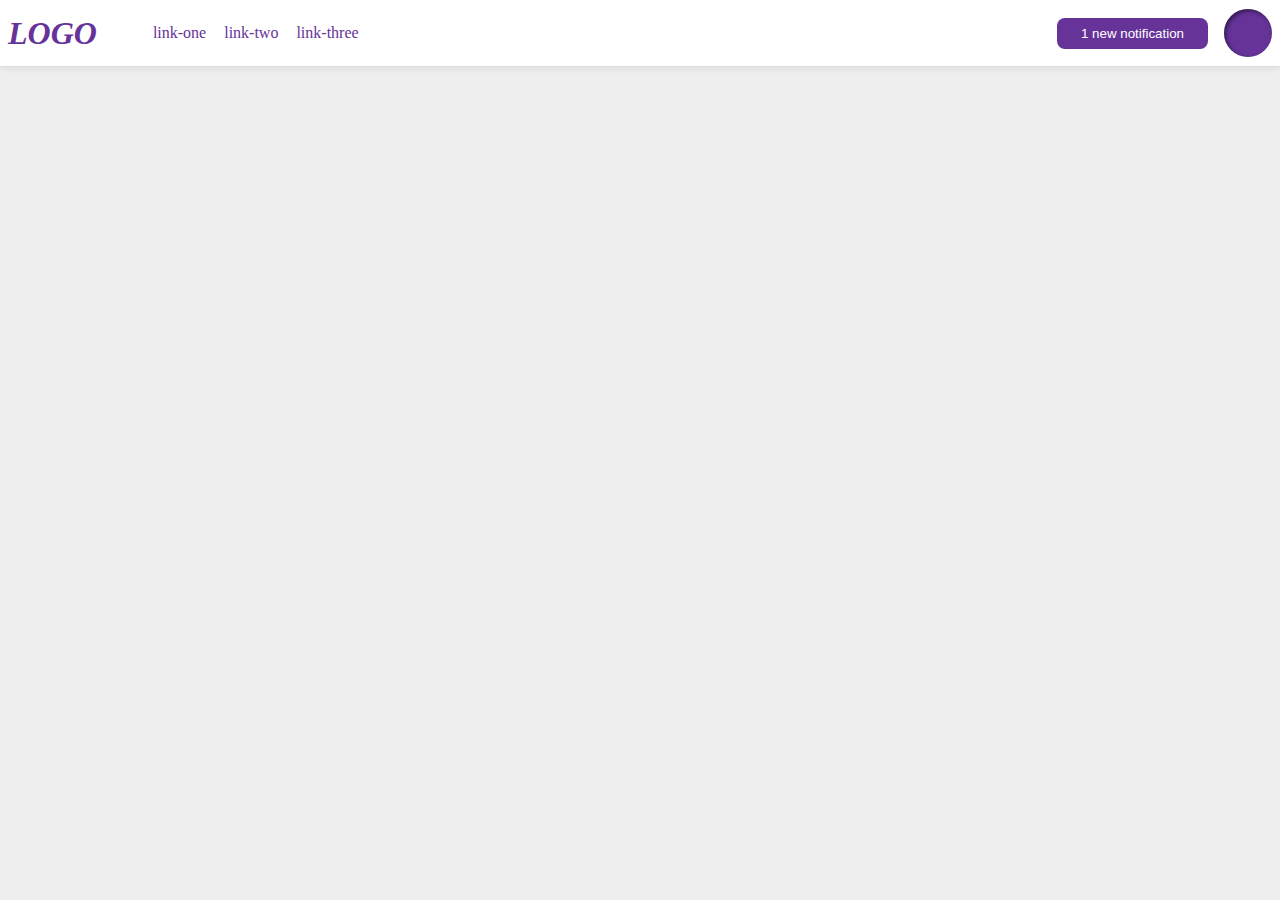
==== flex/03-flex-header-2/index.html @ 7d98fba4 "Hardest yet, definitely needs revision" ====
<!DOCTYPE html>
<html lang="en">
  <head>
    <meta charset="UTF-8">
    <meta http-equiv="X-UA-Compatible" content="IE=edge">
    <meta name="viewport" content="width=device-width, initial-scale=1.0">
    <title>Flex Header 2</title>
    <link rel="stylesheet" href="style.css">
  </head>
  <body>
    <div class="header">
      <div class="left">
        <div class="logo">
          LOGO
        </div>
        <ul class="links">
          <li><a href="https://google.com">link-one</a></li>
          <li><a href="https://google.com">link-two</a></li>
          <li><a href="https://google.com">link-three</a></li>
        </ul>
      </div>
      <div class="right">
        <button class="notifications">
          1 new notification
        </button>
        <div class="profile-image"></div>
      </div>
    </div>
  </body>
</html>
---- flex/03-flex-header-2/style.css ----
body {
  margin: 0;
  background: #eee;
  font-family: Besley, serif;
}

.header {
  background: white;
  border-bottom: 1px solid #ddd;
  box-shadow: 0 0 8px rgba(0,0,0,.1);


  display: flex;
  justify-content:space-between ;
  padding: 8px;
  align-items: center;
}

.profile-image {
  background: rebeccapurple;
  box-shadow: inset 2px 2px 4px rgba(0,0,0,.5);
  border-radius: 50%;
  width: 48px;
  height: 48px;
}

.logo {
  color: rebeccapurple;
  font-size: 32px;
  font-weight: 900;
  font-style: italic;
}

button {
  border: none;
  border-radius: 8px;
  background: rebeccapurple;
  color: white;
  padding: 8px 24px;
}

a {
  /* this removes the line under our links */
  text-decoration: none;
  color: rebeccapurple;
}

ul {
  list-style-type: none;

  display: flex;
  gap: 18px;
}

.left, .right {
  display: flex;
  align-items: center;
  gap: 16px;
}
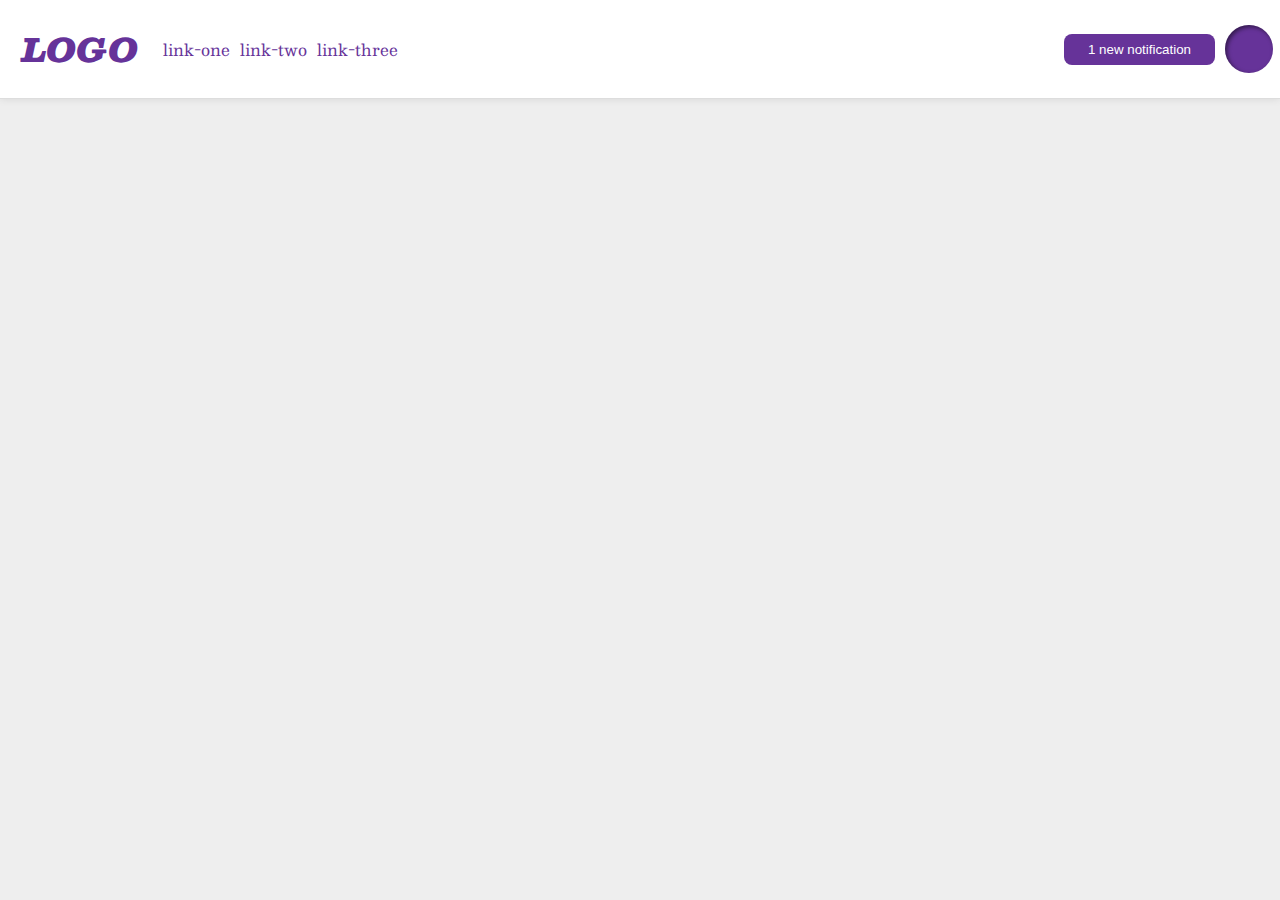
==== commit 431806e5: "El revision est fini" ====
--- a/flex/03-flex-header-2/index.html
+++ b/flex/03-flex-header-2/index.html
@@ -10,21 +10,20 @@
   <body>
     <div class="header">
       <div class="left">
-        <div class="logo">
-          LOGO
-        </div>
-        <ul class="links">
-          <li><a href="https://google.com">link-one</a></li>
-          <li><a href="https://google.com">link-two</a></li>
-          <li><a href="https://google.com">link-three</a></li>
-        </ul>
+      <div class="logo">
+        LOGO
       </div>
+      <ul class="links">
+        <li><a href="https://google.com">link-one</a></li>
+        <li><a href="https://google.com">link-two</a></li>
+        <li><a href="https://google.com">link-three</a></li>
+      </ul> </div>
       <div class="right">
-        <button class="notifications">
-          1 new notification
-        </button>
-        <div class="profile-image"></div>
-      </div>
+      <button class="notifications">
+        1 new notification
+      </button>
+      <div class="profile-image"></div></div>
     </div>
+    
   </body>
 </html>--- a/flex/03-flex-header-2/style.css
+++ b/flex/03-flex-header-2/style.css
@@ -1,3 +1,7 @@
+/* this is some magical font-importing.  
+you'll learn about it later. */
+@import url('https://fonts.googleapis.com/css2?family=Besley:ital,wght@0,400;1,900&display=swap');
+
 body {
   margin: 0;
   background: #eee;
@@ -8,12 +12,10 @@
   background: white;
   border-bottom: 1px solid #ddd;
   box-shadow: 0 0 8px rgba(0,0,0,.1);
-
-
   display: flex;
-  justify-content:space-between ;
-  padding: 8px;
+  justify-content: space-between;
   align-items: center;
+  padding: 7px;
 }
 
 .profile-image {
@@ -29,8 +31,16 @@
   font-size: 32px;
   font-weight: 900;
   font-style: italic;
+  padding: 15px;
 }
+.left, .right{
+  display: flex;
+  align-items: center;
+  gap: 10px;
+  padding: 0px;
+ 
 
+}
 button {
   border: none;
   border-radius: 8px;
@@ -47,13 +57,8 @@
 
 ul {
   list-style-type: none;
-
   display: flex;
-  gap: 18px;
-}
-
-.left, .right {
-  display: flex;
-  align-items: center;
-  gap: 16px;
-}
+  gap: 10px;
+  padding: 0;
+  margin: 0;
+}